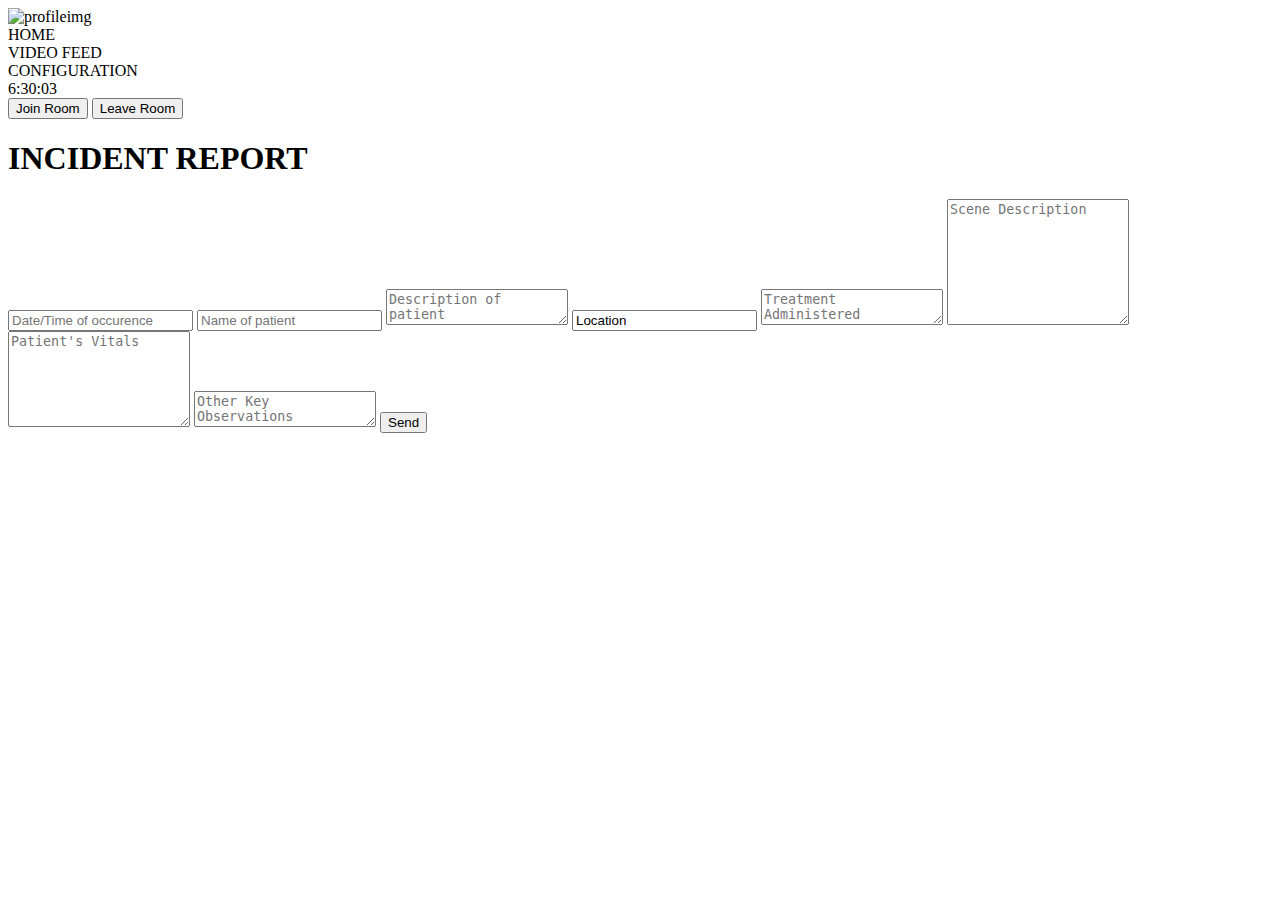
==== static/index.html @ 5163d57a "Updated frontend UI design" ====
<!DOCTYPE html>
<html>
<head>
  <title>Twilio Video - Video Quickstart</title>
  <!-- Bootstrap -->
  <link href="static/assets/css/bootstrap.min.css" rel="stylesheet">

  <!-- web-fonts -->
  <link href="https://fonts.googleapis.com/css?family=Open+Sans:300,300i,400,600,700,800" rel="stylesheet">

  <!-- Style CSS -->
  <link rel="stylesheet" href="static/assets/css/main.css">

  <!-- font awesome -->
  <link rel="stylesheet" href="https://use.fontawesome.com/releases/v5.3.1/css/all.css" integrity="sha384-mzrmE5qonljUremFsqc01SB46JvROS7bZs3IO2EmfFsd15uHvIt+Y8vEf7N7fWAU" crossorigin="anonymous">

</head>
<body onload="startTime()">
    <div class="col-block">

    <!-- dashboard controls -->
    <div class="left-col-block">
        <div class="left-header">
            <div class="col-md-12">
                <img src="static/assets/img/scdf_logo.png" alt="profileimg">
            </div>
        </div>
        <div class="left-row">
            HOME
        </div>
        <div class="left-row">
            VIDEO FEED
        </div>
        <div class="left-row">
            CONFIGURATION
        </div>
    </div>

    <!-- video broadcast -->
    <div class="middle-col-block">
        <div id="time">

        </div>
        <div class="video-container">
            <div id="remote-media"></div>
        </div>
        <div class="details-container">
            <button id="button-join">Join Room</button>
            <button id="button-leave">Leave Room</button>
            <div id="log"></div>
        </div>

    </div>

    <!-- incident report -->
    <div class="right-col-block">
        <div class="form-style-6">
        <h1>INCIDENT REPORT</h1
        <form action="http://weave-sg.herokuapp.com/echo" method="post">
            <input type="datetime" name="timeOfOccurrence" placeholder="Date/Time of occurence" />
            <input type="text" name="name" placeholder="Name of patient" />
            <textarea name="p_descriptoin" placeholder="Description of patient"></textarea>
            <input type="text" name="location" value="Location" />
            <textarea name="t_description" placeholder="Treatment Administered"></textarea>
            <textarea name="s_description" rows="8" placeholder="Scene Description"></textarea>
            <textarea name="p_vitals" rows="6" placeholder="Patient's Vitals"></textarea>
            <textarea name="other" placeholder="Other Key Observations"></textarea>

            <input type="submit" value="Send" />
        </form>
        </div>
    </div>
    </div>
  <!-- <div id="controls">
    <div id="preview">
      <p class="instructions">Hello Beautiful</p>
      <div id="local-media"></div>
      <button id="button-preview">Preview My Camera</button>
    </div>

    <div id="room-controls">
      <p class="instructions">Room Name:</p>
      <input id="room-name" type="text" placeholder="Enter a room name" />

    </div>


  </div> -->

<script src="//media.twiliocdn.com/sdk/js/common/v0.1/twilio-common.min.js"></script>
<script src="//media.twiliocdn.com/sdk/js/video/releases/1.14.0/twilio-video.js"></script>
<script src="//ajax.googleapis.com/ajax/libs/jquery/2.1.4/jquery.min.js"></script>
<script src="../static/assets/js/quickstart.js"></script>
</body>
</html>
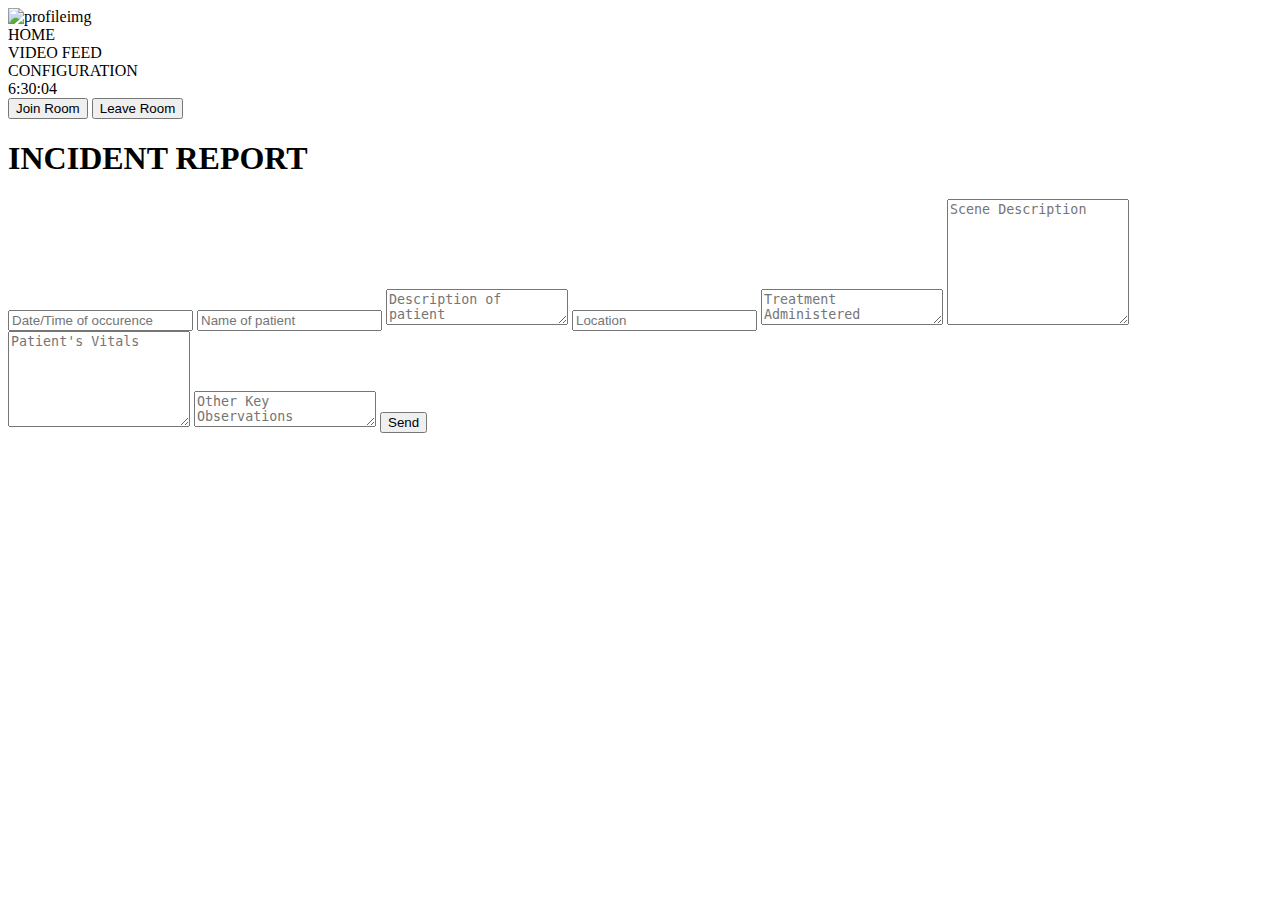
==== commit 94769e5a: "made js abit less buggy" ====
--- a/static/index.html
+++ b/static/index.html
@@ -55,18 +55,18 @@
     <!-- incident report -->
     <div class="right-col-block">
         <div class="form-style-6">
-        <h1>INCIDENT REPORT</h1
-        <form action="http://weave-sg.herokuapp.com/echo" method="post">
+        <h1>INCIDENT REPORT</h1>
+        <form id="myForm">
             <input type="datetime" name="timeOfOccurrence" placeholder="Date/Time of occurence" />
             <input type="text" name="name" placeholder="Name of patient" />
             <textarea name="p_descriptoin" placeholder="Description of patient"></textarea>
-            <input type="text" name="location" value="Location" />
+            <input type="text" name="location" placeholder="Location" />
             <textarea name="t_description" placeholder="Treatment Administered"></textarea>
             <textarea name="s_description" rows="8" placeholder="Scene Description"></textarea>
             <textarea name="p_vitals" rows="6" placeholder="Patient's Vitals"></textarea>
             <textarea name="other" placeholder="Other Key Observations"></textarea>
 
-            <input type="submit" value="Send" />
+            <input name="ignore" type="submit" value="Send"/>
         </form>
         </div>
     </div>
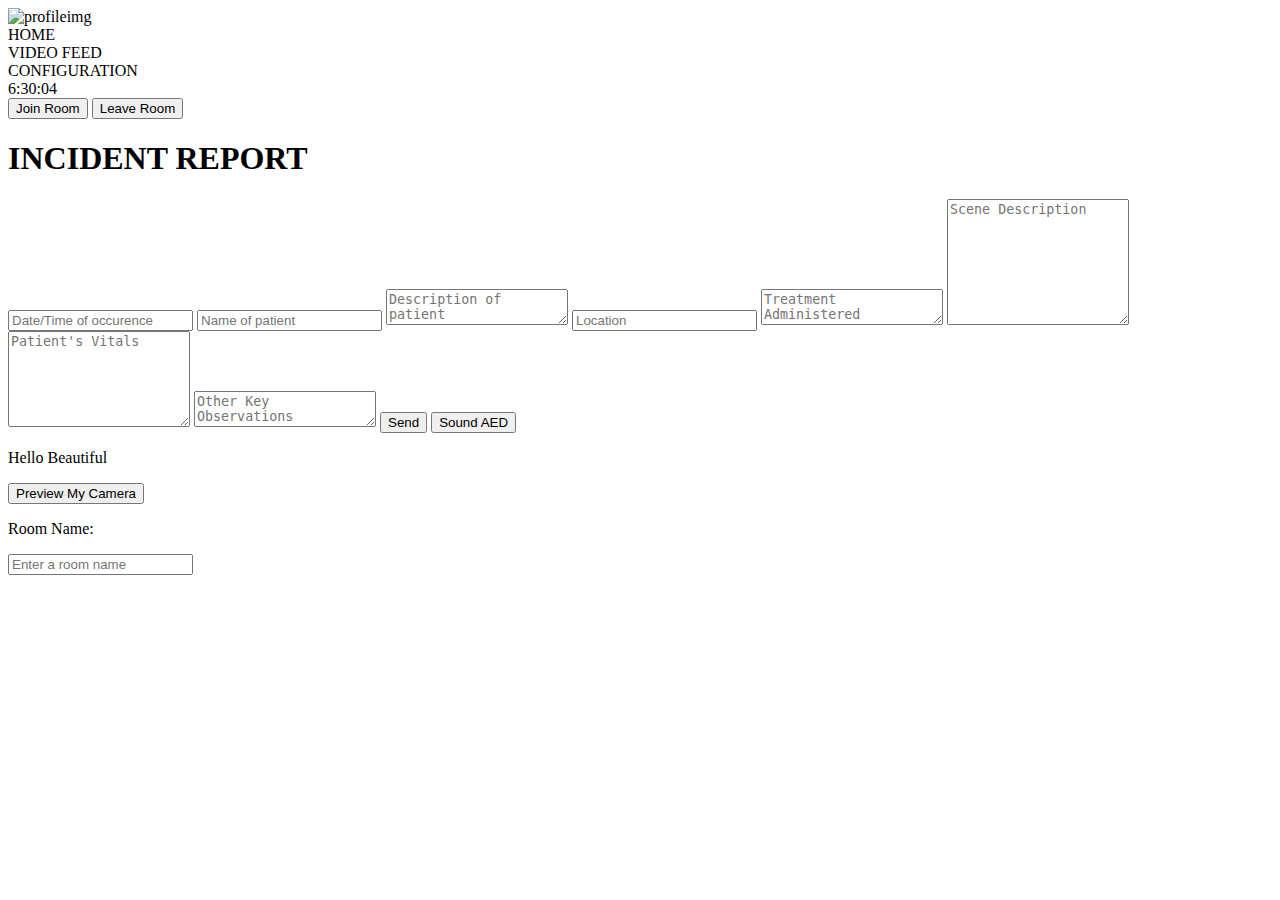
==== commit b88edea9: "removed redundant button UI" ====
--- a/static/index.html
+++ b/static/index.html
@@ -67,11 +67,13 @@
             <textarea name="other" placeholder="Other Key Observations"></textarea>
 
             <input name="ignore" type="submit" value="Send"/>
+
+            <input type="submit" name="bool_aedsound" value="Sound AED"/>
         </form>
         </div>
     </div>
     </div>
-  <!-- <div id="controls">
+  <div id="controls">
     <div id="preview">
       <p class="instructions">Hello Beautiful</p>
       <div id="local-media"></div>
@@ -85,7 +87,7 @@
     </div>
 
 
-  </div> -->
+  </div>
 
 <script src="//media.twiliocdn.com/sdk/js/common/v0.1/twilio-common.min.js"></script>
 <script src="//media.twiliocdn.com/sdk/js/video/releases/1.14.0/twilio-video.js"></script>
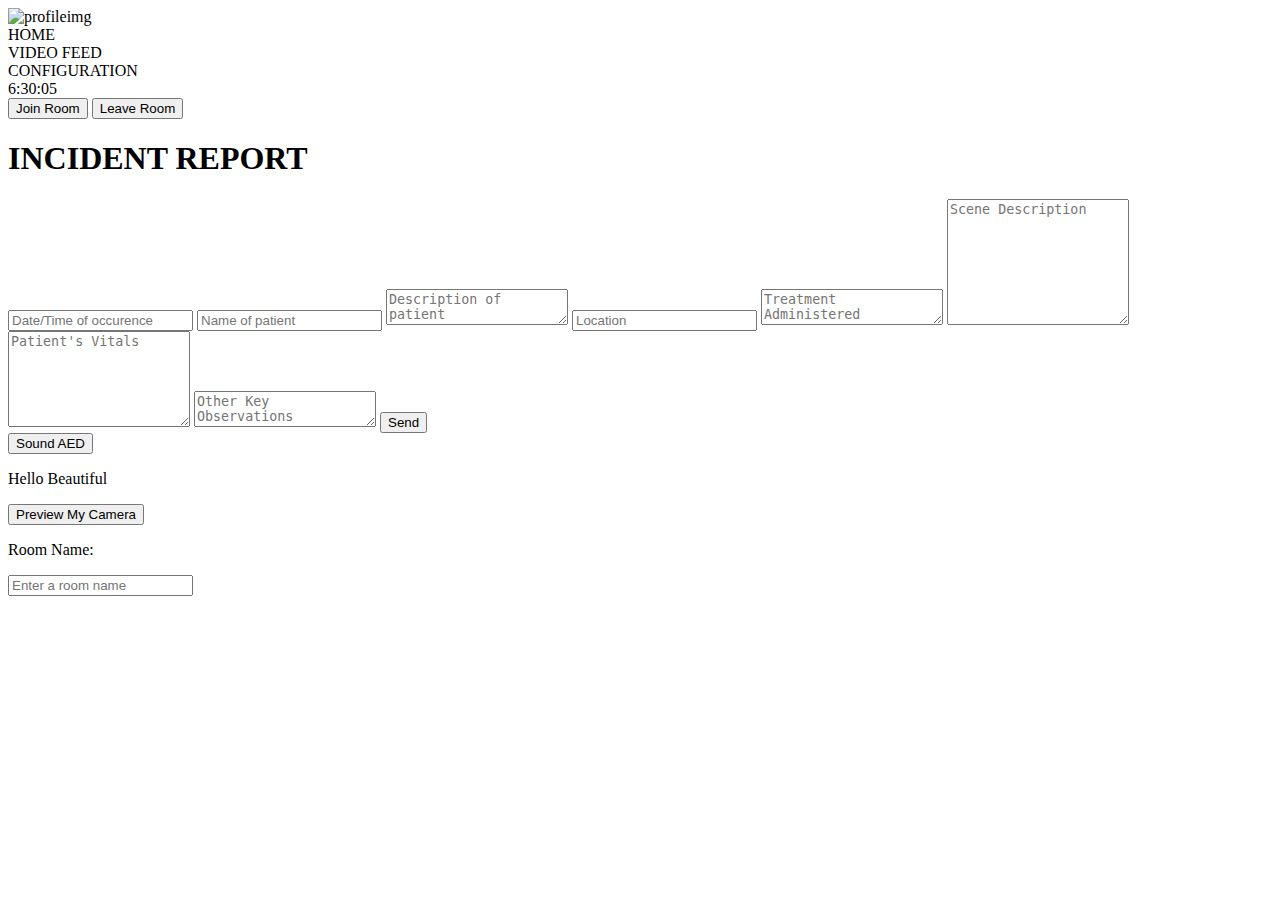
==== commit dfb4a149: "alarm" ====
--- a/static/index.html
+++ b/static/index.html
@@ -15,7 +15,7 @@
   <link rel="stylesheet" href="https://use.fontawesome.com/releases/v5.3.1/css/all.css" integrity="sha384-mzrmE5qonljUremFsqc01SB46JvROS7bZs3IO2EmfFsd15uHvIt+Y8vEf7N7fWAU" crossorigin="anonymous">
 
 </head>
-<body onload="startTime()">
+<body onload="loadfunctions()">
     <div class="col-block">
 
     <!-- dashboard controls -->
@@ -68,8 +68,12 @@
 
             <input name="ignore" type="submit" value="Send"/>
 
-            <input type="submit" name="bool_aedsound" value="Sound AED"/>
+            
         </form>
+        <form id="aedform">
+            <input id="aed" type="submit" name="bool_aedsound" value="Sound AED"/>
+        </form>
+
         </div>
     </div>
     </div>
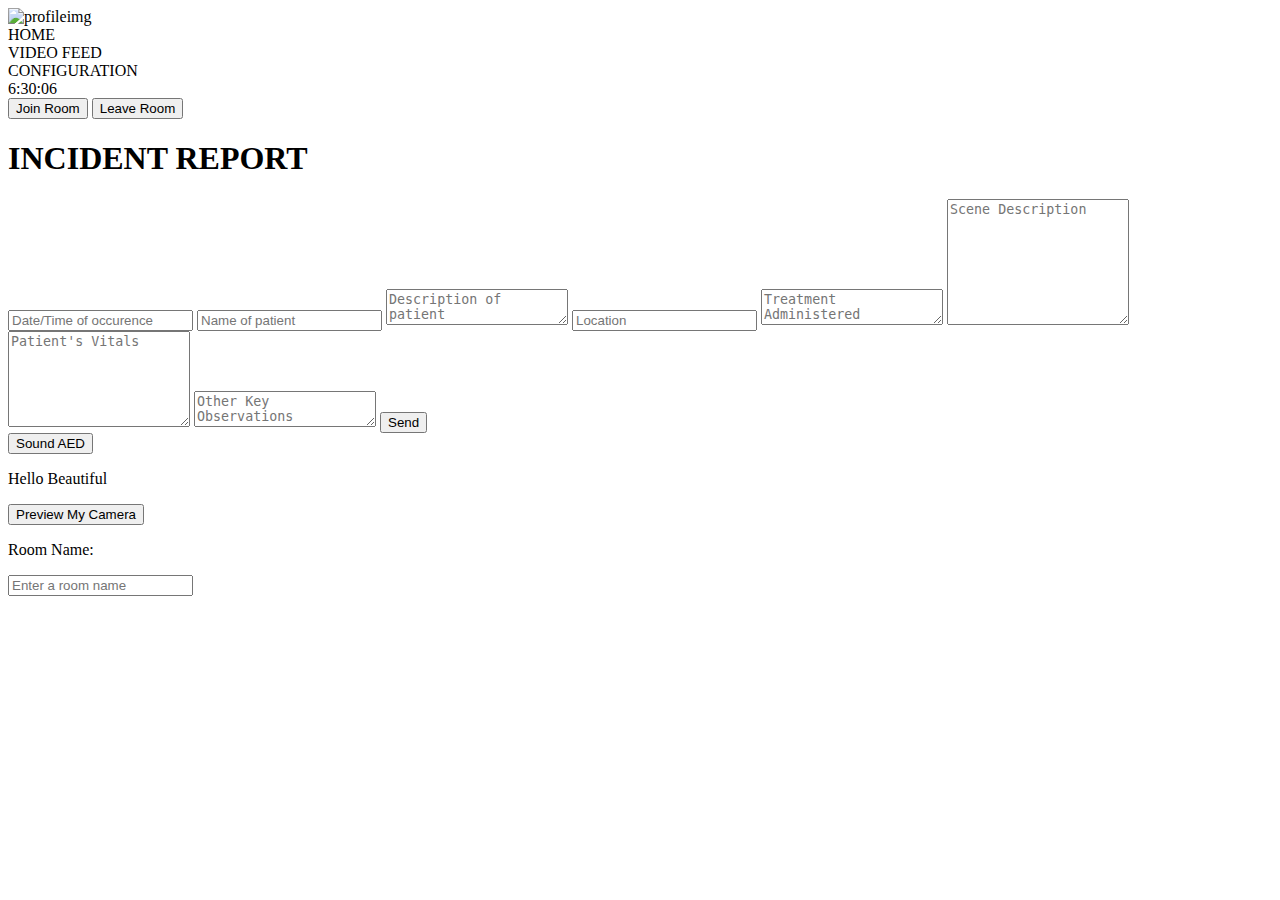
==== commit e1f3c41d: "fix bugs:" ====
--- a/static/index.html
+++ b/static/index.html
@@ -65,10 +65,7 @@
             <textarea name="s_description" rows="8" placeholder="Scene Description"></textarea>
             <textarea name="p_vitals" rows="6" placeholder="Patient's Vitals"></textarea>
             <textarea name="other" placeholder="Other Key Observations"></textarea>
-
             <input name="ignore" type="submit" value="Send"/>
-
-            
         </form>
         <form id="aedform">
             <input id="aed" type="submit" name="bool_aedsound" value="Sound AED"/>
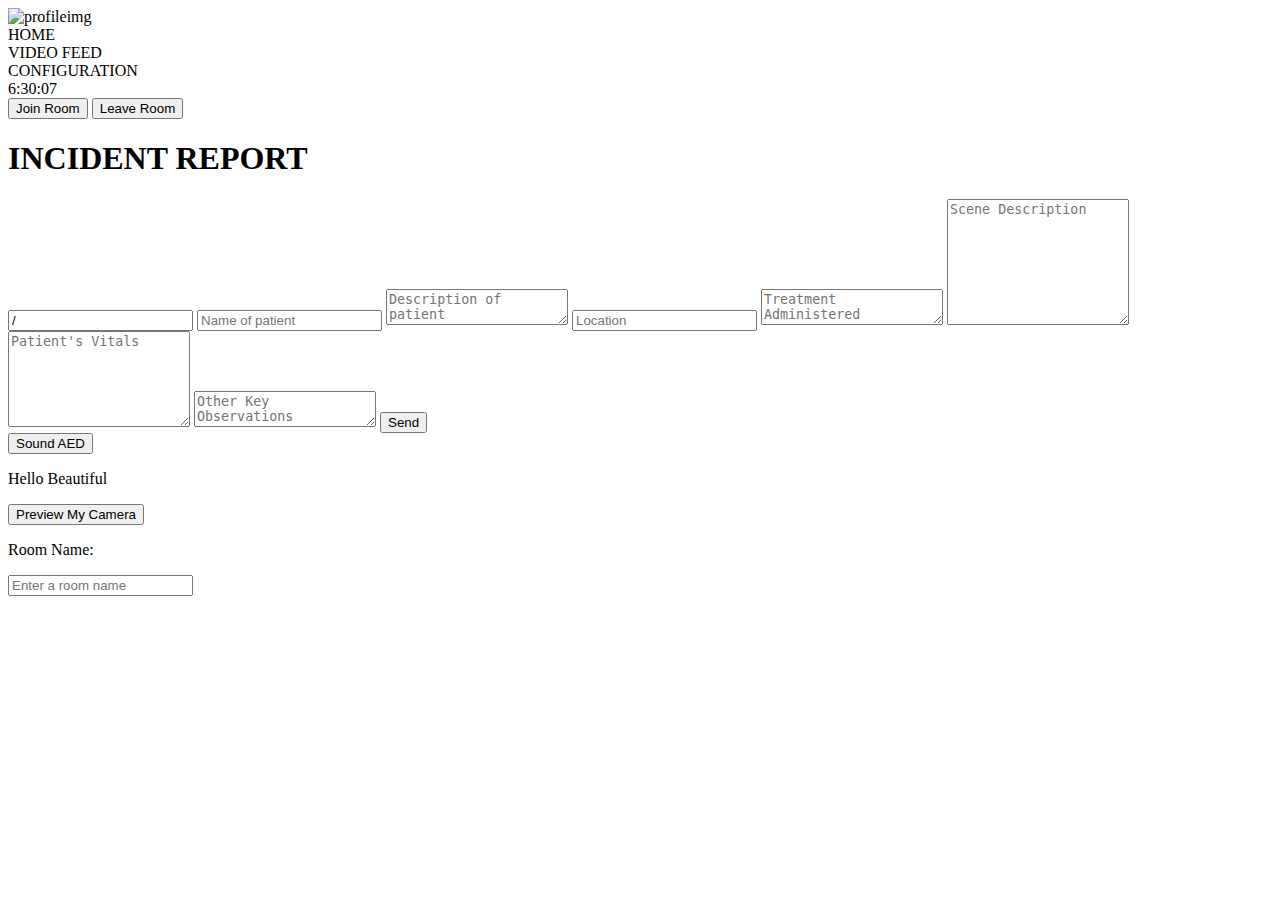
==== commit b4dffbae: "default values" ====
--- a/static/index.html
+++ b/static/index.html
@@ -57,10 +57,10 @@
         <div class="form-style-6">
         <h1>INCIDENT REPORT</h1>
         <form id="myForm">
-            <input type="datetime" name="timeOfOccurrence" placeholder="Date/Time of occurence" />
+            <input id="formtime" type="datetime" name="timeOfOccurrence" placeholder="Date/Time of occurence" value=/>
             <input type="text" name="name" placeholder="Name of patient" />
             <textarea name="p_descriptoin" placeholder="Description of patient"></textarea>
-            <input type="text" name="location" placeholder="Location" />
+            <input id="formlocation" type="text" name="location" placeholder="Location" />
             <textarea name="t_description" placeholder="Treatment Administered"></textarea>
             <textarea name="s_description" rows="8" placeholder="Scene Description"></textarea>
             <textarea name="p_vitals" rows="6" placeholder="Patient's Vitals"></textarea>
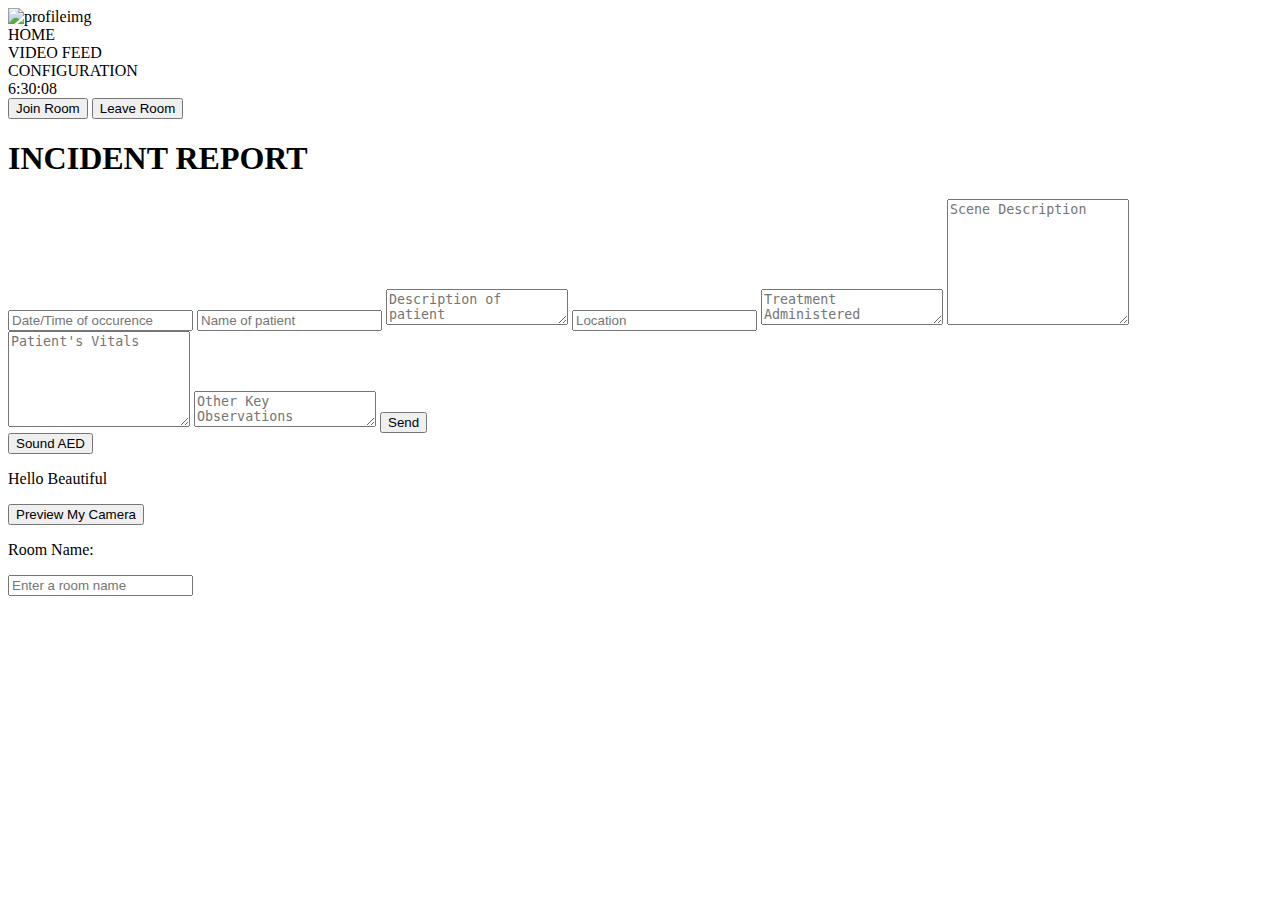
==== commit bebce1b4: "html" ====
--- a/static/index.html
+++ b/static/index.html
@@ -57,7 +57,7 @@
         <div class="form-style-6">
         <h1>INCIDENT REPORT</h1>
         <form id="myForm">
-            <input id="formtime" type="datetime" name="timeOfOccurrence" placeholder="Date/Time of occurence" value=/>
+            <input id="formtime" type="datetime" name="timeOfOccurrence" placeholder="Date/Time of occurence" />
             <input type="text" name="name" placeholder="Name of patient" />
             <textarea name="p_descriptoin" placeholder="Description of patient"></textarea>
             <input id="formlocation" type="text" name="location" placeholder="Location" />
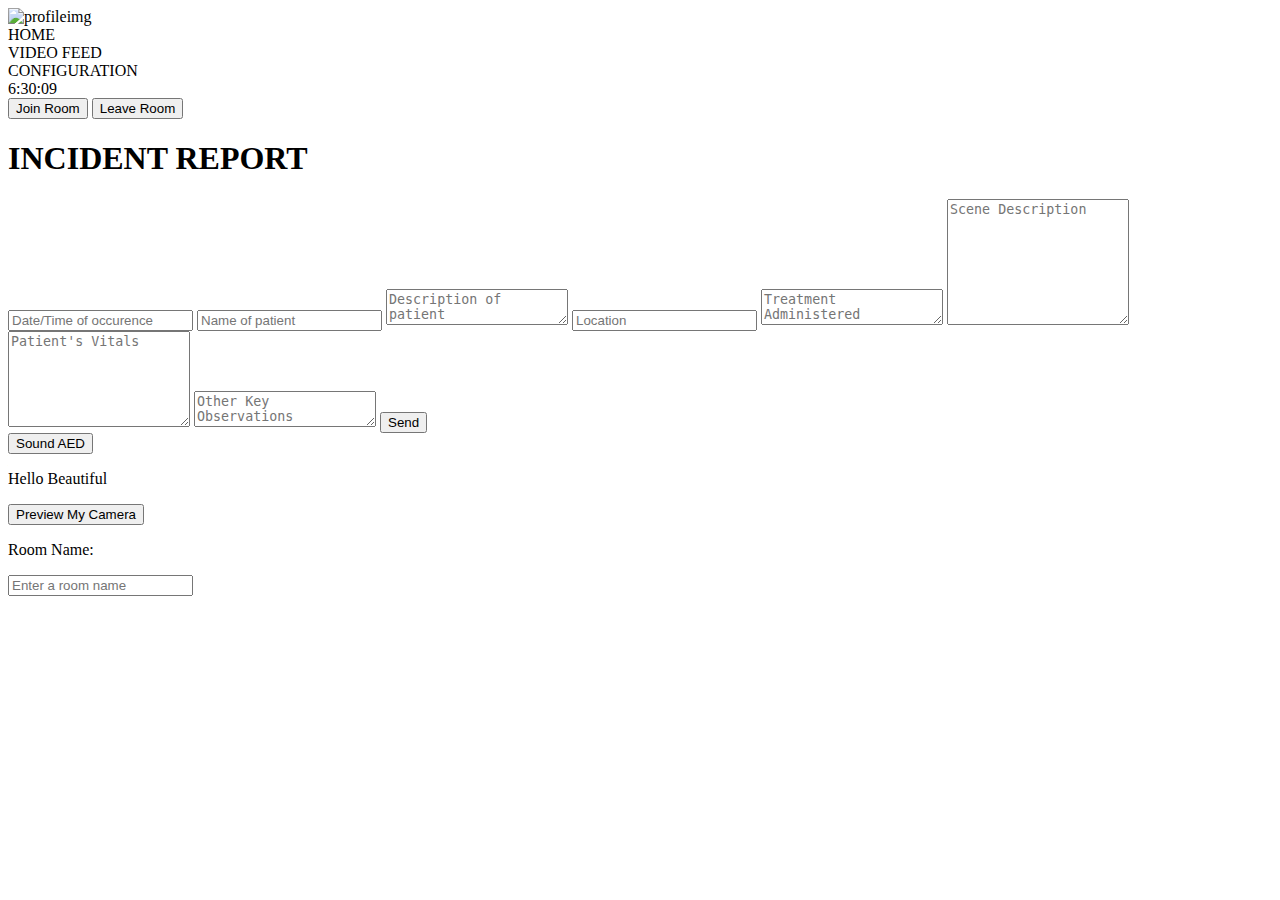
==== commit e58048d3: "Beautify map page" ====
--- a/static/index.html
+++ b/static/index.html
@@ -1,7 +1,7 @@
 <!DOCTYPE html>
 <html>
 <head>
-  <title>Twilio Video - Video Quickstart</title>
+  <title>SCDF Command Center</title>
   <!-- Bootstrap -->
   <link href="static/assets/css/bootstrap.min.css" rel="stylesheet">
 
@@ -74,7 +74,8 @@
         </div>
     </div>
     </div>
-  <div id="controls">
+
+    <div id="controls">
     <div id="preview">
       <p class="instructions">Hello Beautiful</p>
       <div id="local-media"></div>
